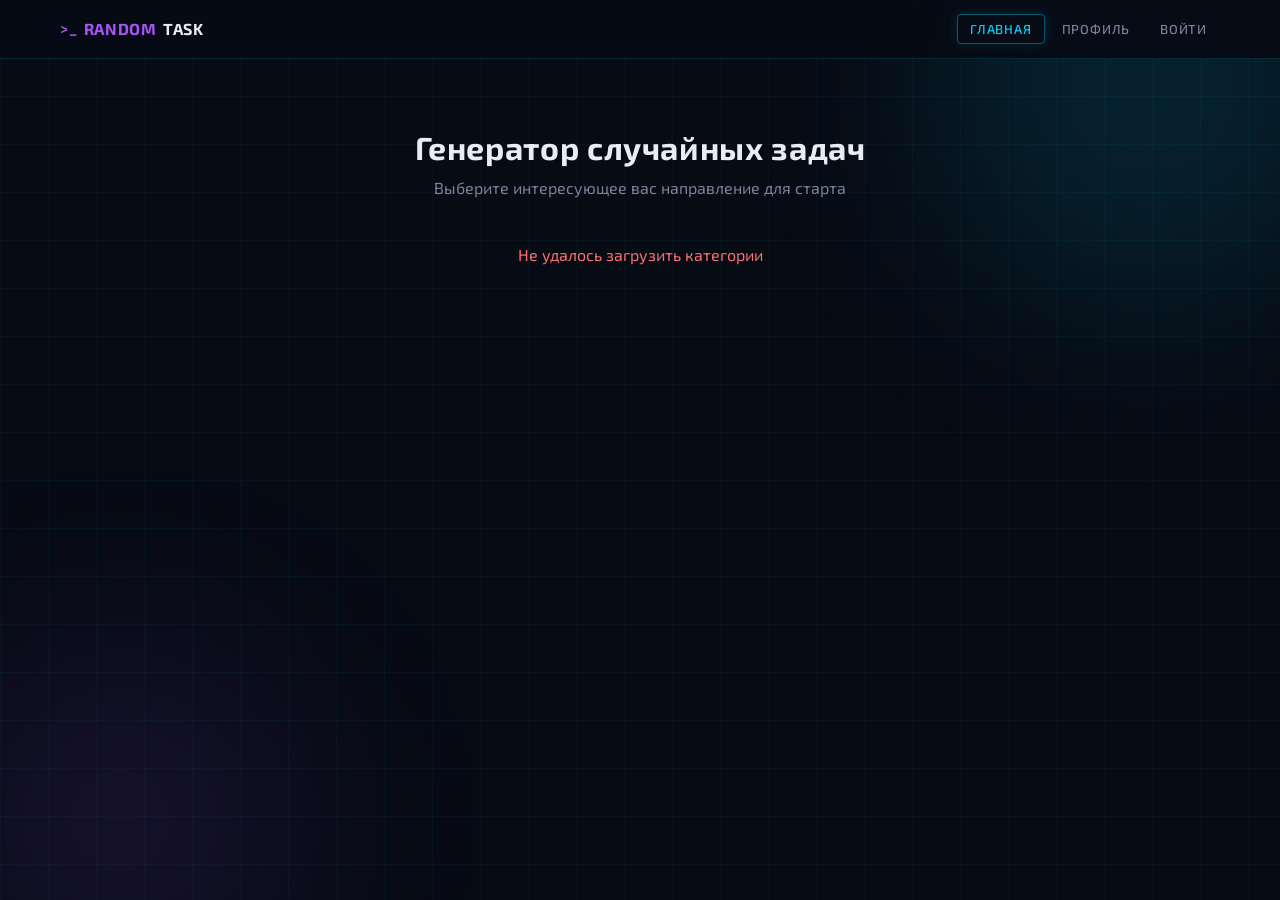
==== static/index.html @ 80e936c3 "Добавлен весь фронтенд, исправлены ошибки мешающие связи между беком и фронтом" ====
<!DOCTYPE html>
<html lang="ru">
<head>
    <meta charset="UTF-8">
    <meta name="viewport" content="width=device-width, initial-scale=1.0">
    <title>RandomTask — Генератор случайных задач</title>
    <link rel="stylesheet" href="style.css">
</head>
<body>
    <div class="bg-grid"></div>
    <div class="bg-glow bg-glow--1"></div>
    <div class="bg-glow bg-glow--2"></div>

    <header class="header">
        <div class="header__inner">
            <a href="index.html" class="logo">
                <span class="logo__mark">&gt;_</span>
                <span>Random</span>Task
            </a>
            <nav class="nav">
                <a href="index.html" class="nav__link nav__link--active">Главная</a>
                <a href="profile.html" class="nav__link">Профиль</a>
		<a href="admin.html" class="nav__link" id="nav-admin-link" style="display: none;">Админка</a>
                <a href="auth.html" class="nav__link" id="nav-auth-link">Войти</a>
            </nav>
        </div>
    </header>

    <main class="app-container">
        <!-- Шаг 1: Выбор категории -->
        <section id="step-categories" class="view-section">
            <div class="text-center" style="margin-bottom: 3rem;">
                <h1 style="font-size: 2rem; font-weight: 700; margin-bottom: 0.75rem; letter-spacing: 0.02em;">
                    Генератор случайных задач
                </h1>
                <p style="color: var(--muted); font-size: 1rem;">
                    Выберите интересующее вас направление для старта
                </p>
            </div>
            
            <div id="categories-grid" class="categories-container"></div>
        </section>

        <!-- Шаг 2: Выбор сложности -->
        <section id="step-params" class="view-section hidden">
            <div class="panel" style="max-width: 640px; margin: 0 auto;">
                <button id="btn-back-to-categories" class="btn btn--outline" style="margin-bottom: 1.5rem;">
                    ← Назад
                </button>
                
                <div style="margin-bottom: 1.5rem;">
                    <span style="font-family: var(--mono); font-size: 0.65rem; font-weight: 500; color: var(--muted); text-transform: uppercase; letter-spacing: 0.12em;">
                        Категория
                    </span>
                    <h2 id="selected-category-title" style="font-size: 1.5rem; font-weight: 700; margin-top: 0.5rem;"></h2>
                </div>

                <div style="margin-bottom: 2rem;">
                    <span style="font-family: var(--mono); font-size: 0.65rem; font-weight: 500; color: var(--muted); text-transform: uppercase; letter-spacing: 0.12em; display: block; margin-bottom: 0.75rem;">
                        Выберите уровень сложности:
                    </span>
                    <div class="difficulty-selector">
                        <label class="diff-option">
                            <input type="radio" name="difficulty" value="1" checked>
                            <div class="diff-card">
                                <div class="diff-card__dots">
                                    <span class="dot active"></span>
                                    <span class="dot"></span>
                                    <span class="dot"></span>
                                </div>
                                <div class="diff-card__label">Низкая</div>
                            </div>
                        </label>
                        <label class="diff-option">
                            <input type="radio" name="difficulty" value="2">
                            <div class="diff-card">
                                <div class="diff-card__dots">
                                    <span class="dot active"></span>
                                    <span class="dot active"></span>
                                    <span class="dot"></span>
                                </div>
                                <div class="diff-card__label">Средняя</div>
                            </div>
                        </label>
                        <label class="diff-option">
                            <input type="radio" name="difficulty" value="3">
                            <div class="diff-card">
                                <div class="diff-card__dots">
                                    <span class="dot active"></span>
                                    <span class="dot active"></span>
                                    <span class="dot active"></span>
                                </div>
                                <div class="diff-card__label">Высокая</div>
                            </div>
                        </label>
                    </div>
                </div>

                <button id="btn-generate-start" class="btn btn--primary btn--full">
                    Сгенерировать задачу
                </button>
            </div>
        </section>

        <!-- Шаг 3: Отображение задачи -->
        <section id="step-task" class="view-section hidden">
            <div class="panel" style="max-width: 720px; margin: 0 auto;">
                <button id="btn-back-to-params" class="btn btn--outline" style="margin-bottom: 1.5rem;">
                    ← Назад
                </button>

                <div style="display: flex; gap: 0.5rem; margin-bottom: 1rem; flex-wrap: wrap;">
                    <span id="task-category-badge" class="badge"></span>
                    <span id="task-difficulty-badge" class="badge"></span>
                </div>

                <h2 id="task-title" style="font-size: 1.75rem; font-weight: 700; margin-bottom: 1rem; letter-spacing: 0.02em;">
                    Название задачи
                </h2>
                
                <p id="task-description" style="color: var(--muted); line-height: 1.7; font-size: 1rem; margin-bottom: 2rem;">
                    Описание загружается...
                </p>

                <div style="display: flex; gap: 0.75rem; flex-wrap: wrap;">
                    <button id="btn-reroll-task" class="btn btn--outline">
                        Другой вариант
                    </button>
                    <button id="btn-save-task" class="btn btn--primary">
                        Сохранить в профиль
                    </button>
                    <button id="btn-reset-menu" class="btn btn--outline" style="margin-left: auto;">
                        В главное меню
                    </button>
                </div>
            </div>
        </section>
    </main>

    <script src="js/app.js"></script>
</body>
</html>
---- static/style.css ----
/* ==========================================================================
   БАЗОВЫЕ НАСТРОЙКИ, ПЕРЕМЕННЫЕ И ШРИФТЫ
   ========================================================================== */
@import url('https://fonts.googleapis.com/css2?family=Exo+2:wght@400;500;600;700&family=JetBrains+Mono:wght@400;500&display=swap');

:root {
  --bg: #070b14;
  --surface: rgba(12, 18, 32, 0.85);
  --panel-bg: rgba(12, 18, 32, 0.85);
  --ink: #e8edf5;
  --text: #e8edf5;
  --muted: #7a8499;
  --line: rgba(0, 212, 255, 0.15);
  --accent: #00d4ff;
  --accent-2: #a855f7;
  --glow: rgba(0, 212, 255, 0.35);
  --font: "Exo 2", system-ui, sans-serif;
  --mono: "JetBrains Mono", monospace;
  --radius: 4px;
}

* {
  box-sizing: border-box;
  margin: 0;
  padding: 0;
}

body {
  font-family: var(--font);
  background: var(--bg);
  color: var(--ink);
  position: relative;
  overflow-x: hidden;
  min-height: 100vh;
  display: flex;
  flex-direction: column;
}

.hidden { display: none !important; }
.text-center { text-align: center; }

/* ФОНОВАЯ СЕТКА И СВЕЧЕНИЯ */
.bg-grid {
  position: fixed;
  inset: 0;
  background-image:
    linear-gradient(rgba(0, 212, 255, 0.04) 1px, transparent 1px),
    linear-gradient(90deg, rgba(0, 212, 255, 0.04) 1px, transparent 1px);
  background-size: 48px 48px;
  pointer-events: none;
  z-index: 0;
}

.bg-glow {
  position: fixed;
  border-radius: 50%;
  filter: blur(100px);
  pointer-events: none;
  z-index: 0;
}

.bg-glow--1 {
  width: 420px;
  height: 420px;
  top: -120px;
  right: -80px;
  background: rgba(0, 212, 255, 0.12);
}

.bg-glow--2 {
  width: 360px;
  height: 360px;
  bottom: -100px;
  left: -60px;
  background: rgba(168, 85, 247, 0.1);
}

/* ==========================================================================
   ВЕРХНЯЯ ПАНЕЛЬ НАВИГАЦИИ (ХЕДЕР) — ИСПРАВЛЕНО
   ========================================================================== */
.header, .main-header {
  border-bottom: 1px solid var(--line);
  background: rgba(7, 11, 20, 0.9);
  backdrop-filter: blur(16px);
  position: fixed;
  top: 0;
  left: 0;
  width: 100%;
  z-index: 1000;
}

.header__inner, .header-container {
  max-width: 1200px;
  margin: 0 auto;
  padding: 0.85rem 1.25rem;
  display: flex;
  align-items: center;
  gap: 1rem;
}

.logo, .header-logo {
  font-weight: 700;
  font-size: 1rem;
  color: var(--ink);
  text-decoration: none;
  letter-spacing: 0.04em;
  text-transform: uppercase;
  margin-right: auto;
  display: flex;
  align-items: center;
  gap: 0.4rem;
}

.logo__mark {
  font-family: var(--mono);
  color: var(--accent);
  font-size: 0.85rem;
}

.logo span, .header-logo span { color: var(--accent-2); }

.nav, .header-nav { display: flex; gap: 0.25rem; }

.nav__link, .nav-link {
  font: inherit;
  font-size: 0.8125rem;
  font-weight: 500;
  letter-spacing: 0.06em;
  text-transform: uppercase;
  background: none;
  border: 1px solid transparent;
  padding: 0.4rem 0.75rem;
  border-radius: var(--radius);
  color: var(--muted);
  text-decoration: none;
  cursor: pointer;
  transition: color 0.2s, border-color 0.2s, box-shadow 0.2s;
}

.nav__link:hover, .nav-link:hover { color: var(--ink); border-color: var(--line); }

.nav__link--active, .nav-link.active {
  color: var(--accent);
  border-color: rgba(0, 212, 255, 0.4);
  box-shadow: 0 0 12px rgba(0, 212, 255, 0.15);
}

/* ==========================================================================
   КОНТЕЙНЕРЫ, СЕТКИ И МОДУЛИ СТРАНИЦ
   ========================================================================== */
.app-container {
  width: 100%;
  max-width: 1200px;
  margin: 0 auto;
  padding: 8rem 1.5rem 4rem 1.5rem;
  flex-grow: 1;
  position: relative;
  z-index: 1;
}

.view-section {
  animation: fadeIn 0.25s ease-out forwards;
}

.panel {
  background: var(--surface);
  border: 1px solid var(--line);
  border-radius: var(--radius);
  backdrop-filter: blur(12px);
  position: relative;
  padding: 1.5rem;
}

/* Сетка категорий на главной */
.categories-container {
  display: grid;
  grid-template-columns: repeat(auto-fill, minmax(220px, 1fr));
  gap: 1rem;
  margin-bottom: 2rem;
  justify-content: center;
  justify-items: center;
  max-width: 860px;
  margin-left: auto;
  margin-right: auto;
}

.categories-container .cat-btn {
  width: 100%;
}

.cat-btn {
  font: inherit;
  font-size: 0.8125rem;
  font-weight: 600;
  letter-spacing: 0.04em;
  text-transform: uppercase;
  background: var(--surface);
  border: 1px solid var(--line);
  border-radius: var(--radius);
  color: var(--text);
  padding: 1.5rem 1rem;
  cursor: pointer;
  transition: all 0.2s ease;
  display: flex;
  flex-direction: column;
  align-items: center;
  gap: 0.75rem;
}

.cat-btn:hover {
  border-color: var(--accent);
  box-shadow: 0 0 12px rgba(0, 212, 255, 0.1);
  transform: translateY(-2px);
}

.cat-btn--active {
  border-color: var(--accent-2);
  background: rgba(168, 85, 247, 0.1);
  box-shadow: 0 0 12px rgba(168, 85, 247, 0.15);
}

.cat-btn__icon {
  font-size: 1.75rem;
}

/* Селектор сложности */
.difficulty-selector {
  display: grid;
  grid-template-columns: repeat(3, 1fr);
  gap: 0.75rem;
  margin-top: 0.75rem;
}

.diff-option input {
  display: none;
}

.diff-card {
  background: rgba(7, 11, 20, 0.5);
  border: 1px solid var(--line);
  border-radius: var(--radius);
  padding: 1.25rem 1rem;
  text-align: center;
  cursor: pointer;
  transition: all 0.2s;
  display: flex;
  flex-direction: column;
  align-items: center;
  gap: 0.25rem;
}

.diff-card:hover {
  border-color: var(--accent);
  box-shadow: 0 0 10px rgba(0, 212, 255, 0.1);
}

.diff-option input:checked + .diff-card {
  border-color: var(--accent);
  background: rgba(0, 212, 255, 0.05);
  box-shadow: 0 0 10px rgba(0, 212, 255, 0.1);
}

.diff-card__dots {
  display: flex;
  gap: 5px;
  justify-content: center;
  margin-bottom: 0.5rem;
}

.diff-card__dots .dot {
  width: 8px;
  height: 8px;
  border-radius: 50%;
  background: rgba(0, 212, 255, 0.15);
  border: 1px solid rgba(0, 212, 255, 0.25);
  display: inline-block;
}

.diff-card__dots .dot.active {
  background: var(--accent);
  border-color: var(--accent);
  box-shadow: 0 0 6px rgba(0, 212, 255, 0.5);
}

.diff-card__label {
  font-size: 0.8rem;
  font-weight: 600;
  color: var(--text);
  letter-spacing: 0.04em;
  text-transform: uppercase;
}

/* Бейджи */
.badge {
  background: rgba(0, 212, 255, 0.1);
  border: 1px solid rgba(0, 212, 255, 0.3);
  color: var(--accent);
  font-family: var(--mono);
  font-size: 0.75rem;
  padding: 0.25rem 0.6rem;
  border-radius: 2px;
  text-transform: uppercase;
}

/* Профиль */
.profile-layout {
  display: grid;
  grid-template-columns: 300px 1fr;
  gap: 1.5rem;
}

@media (max-width: 768px) {
  .profile-layout {
    grid-template-columns: 1fr;
  }
}

.profile-info {
  display: flex;
  flex-direction: column;
  align-items: center;
  text-align: center;
}

.profile-avatar {
  width: 80px;
  height: 80px;
  background: linear-gradient(135deg, var(--accent), var(--accent-2));
  border-radius: 50%;
  font-size: 2rem;
  font-weight: 700;
  color: var(--bg);
  display: flex;
  align-items: center;
  justify-content: center;
  margin-bottom: 1rem;
}

.profile-status {
  color: var(--muted);
  font-size: 0.9rem;
  margin-top: 0.25rem;
}

.profile-history h3 {
  margin-bottom: 1rem;
  font-size: 1.1rem;
  border-bottom: 1px solid var(--line);
  padding-bottom: 0.5rem;
}

.empty-message {
  color: var(--muted);
  font-style: italic;
  font-size: 0.9rem;
}

/* ==========================================================================
   КНОПКИ, ФОРМЫ И МОДАЛЬНЫЕ ОКНА
   ========================================================================== */
.btn {
  font: inherit;
  font-size: 0.8125rem;
  font-weight: 600;
  letter-spacing: 0.06em;
  text-transform: uppercase;
  padding: 0.6rem 1.2rem;
  border-radius: var(--radius);
  border: 1px solid transparent;
  cursor: pointer;
  transition: all 0.2s;
  display: inline-flex;
  align-items: center;
  justify-content: center;
  text-decoration: none;
}

.btn--primary {
  background: var(--accent);
  color: var(--bg);
}

.btn--primary:hover {
  box-shadow: 0 0 20px var(--glow);
  background: #33e0ff;
}

.btn--outline {
  background: transparent;
  border: 1px solid var(--line);
  color: var(--text);
}

.btn--outline:hover {
  border-color: var(--ink);
  background: rgba(255, 255, 255, 0.03);
}

.btn--danger {
  background: rgba(239, 68, 68, 0.1);
  border: 1px solid rgba(239, 68, 68, 0.4);
  color: #f87171;
}

.btn--danger:hover {
  background: rgba(239, 68, 68, 0.2);
  border-color: #ef4444;
}

.btn--full { width: 100%; }

/* Поля форм и авторизации */
.field {
  display: block;
  margin-bottom: 0.85rem;
  text-align: left;
}

.field span {
  display: block;
  font-family: var(--mono);
  font-size: 0.65rem;
  font-weight: 500;
  color: var(--muted);
  margin-bottom: 0.35rem;
  text-transform: uppercase;
  letter-spacing: 0.12em;
}

.field input {
  width: 100%;
  font: inherit;
  font-size: 0.9375rem;
  padding: 0.6rem 0.75rem;
  border: 1px solid var(--line);
  border-radius: var(--radius);
  background: rgba(7, 11, 20, 0.6);
  color: var(--ink);
  transition: border-color 0.2s, box-shadow 0.2s;
}

.field input:focus {
  outline: none;
  border-color: var(--accent);
  box-shadow: 0 0 12px rgba(0, 212, 255, 0.15);
}

.modal__box {
  padding: 1.75rem;
  width: min(380px, 90vw);
  position: relative;
}

.modal__title {
  font-size: 1.25rem;
  font-weight: 700;
  margin-bottom: 1.25rem;
  letter-spacing: 0.04em;
}

/* ==========================================================================
   ИСТОРИЯ ВЫПОЛНЕННЫХ ЗАДАЧ
   ========================================================================== */
.history-section {
  margin-top: 3rem;
}

.section-title {
  font-size: 1.125rem;
  font-weight: 600;
  margin-bottom: 1rem;
  letter-spacing: 0.04em;
  text-transform: uppercase;
  color: var(--ink);
}

.history-list {
  display: flex;
  flex-direction: column;
  gap: 0.5rem;
}

.history-item {
  padding: 0.75rem 1rem;
  display: flex;
  justify-content: space-between;
  align-items: center;
  gap: 1rem;
  font-size: 0.9375rem;
  border: 1px solid var(--line);
  background: rgba(7, 11, 20, 0.3);
  border-radius: var(--radius);
}

.history-item__text {
  color: var(--text);
}

.history-item__meta {
  font-family: var(--mono);
  font-size: 0.75rem;
  color: var(--muted);
  white-space: nowrap;
}

/* ==========================================================================
ПРОФИЛЬ ПОЛЬЗОВАТЕЛЯ — УЛУЧШЕННЫЙ ДИЗАЙН
========================================================================== */
.profile-layout {
    display: grid;
    grid-template-columns: 320px 1fr;
    gap: 2rem;
    align-items: start;
}

@media (max-width: 968px) {
    .profile-layout {
        grid-template-columns: 1fr;
        gap: 1.5rem;
    }
}

/* Левая колонка */
.profile-info {
    padding: 2rem 1.5rem;
    display: flex;
    flex-direction: column;
    gap: 2rem;
}

.profile-header {
    text-align: center;
    padding-bottom: 1.5rem;
    border-bottom: 1px solid var(--line);
}

.profile-username {
    font-size: 1.75rem;
    font-weight: 700;
    letter-spacing: 0.02em;
    background: linear-gradient(135deg, var(--accent), var(--accent-2));
    -webkit-background-clip: text;
    -webkit-text-fill-color: transparent;
    background-clip: text;
    margin-bottom: 0.5rem;
}

.profile-role {
    font-family: var(--mono);
    font-size: 0.75rem;
    font-weight: 500;
    color: var(--muted);
    text-transform: uppercase;
    letter-spacing: 0.1em;
    display: flex;
    align-items: center;
    justify-content: center;
    gap: 0.5rem;
}

.profile-role::before {
    content: '';
    width: 6px;
    height: 6px;
    border-radius: 50%;
    background: var(--accent);
    box-shadow: 0 0 8px var(--glow);
}

/* Статистика */
.profile-stats {
    display: grid;
    grid-template-columns: 1fr 1fr;
    gap: 1rem;
}

.stat-item {
    background: rgba(7, 11, 20, 0.5);
    border: 1px solid var(--line);
    border-radius: var(--radius);
    padding: 1.25rem 1rem;
    text-align: center;
    transition: all 0.2s;
}

.stat-item:hover {
    border-color: var(--accent);
    box-shadow: 0 0 12px rgba(0, 212, 255, 0.1);
    transform: translateY(-2px);
}

.stat-number {
    display: block;
    font-size: 2rem;
    font-weight: 700;
    color: var(--accent);
    font-family: var(--mono);
    line-height: 1;
    margin-bottom: 0.5rem;
}

.stat-label {
    display: block;
    font-size: 0.75rem;
    font-weight: 600;
    color: var(--muted);
    text-transform: uppercase;
    letter-spacing: 0.08em;
}

/* Правая колонка */
.profile-history {
    padding: 2rem;
}

.history-header {
    display: flex;
    justify-content: space-between;
    align-items: center;
    margin-bottom: 1.5rem;
    flex-wrap: wrap;
    gap: 1rem;
}

.history-tabs {
    display: flex;
    gap: 0.5rem;
}

.tab-btn {
    font: inherit;
    font-size: 0.8125rem;
    font-weight: 600;
    letter-spacing: 0.06em;
    text-transform: uppercase;
    background: transparent;
    border: 1px solid var(--line);
    color: var(--muted);
    padding: 0.5rem 1rem;
    border-radius: var(--radius);
    cursor: pointer;
    transition: all 0.2s;
}

.tab-btn:hover {
    border-color: var(--ink);
    color: var(--ink);
}

.tab-btn.active {
    background: var(--accent);
    border-color: var(--accent);
    color: var(--bg);
    box-shadow: 0 0 12px rgba(0, 212, 255, 0.2);
}

/* Карточки задач */
.history-list {
    display: flex;
    flex-direction: column;
    gap: 0.75rem;
}

.history-item {
    background: rgba(7, 11, 20, 0.4);
    border: 1px solid var(--line);
    border-radius: var(--radius);
    padding: 1.25rem 1.5rem;
    display: flex;
    justify-content: space-between;
    align-items: flex-start;
    gap: 1.5rem;
    transition: all 0.2s;
}

.history-item:hover {
    border-color: var(--accent);
    background: rgba(7, 11, 20, 0.6);
    box-shadow: 0 0 16px rgba(0, 212, 255, 0.08);
    transform: translateX(4px);
}

.history-item__text {
    flex: 1;
    min-width: 0;
}

.history-item__title {
    font-size: 1rem;
    font-weight: 600;
    color: var(--ink);
    margin-bottom: 0.5rem;
    letter-spacing: 0.02em;
}

.history-item__description {
    font-size: 0.875rem;
    color: var(--muted);
    line-height: 1.5;
    display: -webkit-box;
    -webkit-line-clamp: 2;
    -webkit-box-orient: vertical;
    overflow: hidden;
}

.history-item__meta {
    display: flex;
    flex-direction: column;
    gap: 0.5rem;
    align-items: flex-end;
    flex-shrink: 0;
}

.badge {
    background: rgba(0, 212, 255, 0.1);
    border: 1px solid rgba(0, 212, 255, 0.3);
    color: var(--accent);
    font-family: var(--mono);
    font-size: 0.75rem;
    font-weight: 500;
    padding: 0.35rem 0.75rem;
    border-radius: 2px;
    text-transform: uppercase;
    letter-spacing: 0.08em;
}

.difficulty-indicator {
    display: flex;
    gap: 3px;
    align-items: center;
}

.difficulty-dot {
    width: 6px;
    height: 6px;
    border-radius: 50%;
    background: rgba(0, 212, 255, 0.2);
    border: 1px solid rgba(0, 212, 255, 0.3);
}

.difficulty-dot.active {
    background: var(--accent);
    border-color: var(--accent);
    box-shadow: 0 0 6px rgba(0, 212, 255, 0.5);
}

.empty-message {
    text-align: center;
    color: var(--muted);
    font-size: 0.9375rem;
    padding: 3rem 1rem;
    font-style: italic;
}

/* ==========================================================================
КНОПКИ ДЕЙСТВИЙ В ПРОФИЛЕ
========================================================================== */
.task-actions {
    display: flex;
    gap: 0.5rem;
    flex-shrink: 0;
}

.action-btn {
    font: inherit;
    font-size: 0.75rem;
    font-weight: 600;
    letter-spacing: 0.04em;
    text-transform: uppercase;
    padding: 0.5rem 0.85rem;
    border-radius: var(--radius);
    border: 1px solid var(--line);
    background: transparent;
    color: var(--text);
    cursor: pointer;
    transition: all 0.2s;
    display: inline-flex;
    align-items: center;
    gap: 0.35rem;
}

.action-btn:hover {
    border-color: var(--accent);
    color: var(--accent);
    box-shadow: 0 0 8px rgba(0, 212, 255, 0.15);
}

.action-btn--complete {
    background: rgba(0, 212, 255, 0.1);
    border-color: rgba(0, 212, 255, 0.3);
    color: var(--accent);
}

.action-btn--complete:hover {
    background: rgba(0, 212, 255, 0.2);
    box-shadow: 0 0 12px rgba(0, 212, 255, 0.25);
}

.action-btn--uncomplete {
    background: rgba(168, 85, 247, 0.1);
    border-color: rgba(168, 85, 247, 0.3);
    color: var(--accent-2);
}

.action-btn--uncomplete:hover {
    background: rgba(168, 85, 247, 0.2);
    box-shadow: 0 0 12px rgba(168, 85, 247, 0.25);
}

.action-btn--delete {
    background: rgba(239, 68, 68, 0.1);
    border-color: rgba(239, 68, 68, 0.3);
    color: #f87171;
}

.action-btn--delete:hover {
    background: rgba(239, 68, 68, 0.2);
    border-color: #ef4444;
    box-shadow: 0 0 12px rgba(239, 68, 68, 0.25);
}

.action-btn:disabled {
    opacity: 0.5;
    cursor: not-allowed;
}

/* Улучшаем карточки задач */
.history-item {
    background: rgba(7, 11, 20, 0.4);
    border: 1px solid var(--line);
    border-radius: var(--radius);
    padding: 1.25rem 1.5rem;
    display: flex;
    justify-content: space-between;
    align-items: flex-start;
    gap: 1.5rem;
    transition: all 0.2s;
}

.history-item:hover {
    border-color: var(--accent);
    background: rgba(7, 11, 20, 0.6);
    box-shadow: 0 0 16px rgba(0, 212, 255, 0.08);
    transform: translateX(4px);
}

.history-item__text {
    flex: 1;
    min-width: 0;
}

.history-item__title {
    font-size: 1rem;
    font-weight: 600;
    color: var(--ink);
    margin-bottom: 0.5rem;
    letter-spacing: 0.02em;
}

.history-item__description {
    font-size: 0.875rem;
    color: var(--muted);
    line-height: 1.5;
    display: -webkit-box;
    -webkit-line-clamp: 2;
    -webkit-box-orient: vertical;
    overflow: hidden;
}

.history-item__meta {
    display: flex;
    flex-direction: column;
    gap: 0.75rem;
    align-items: flex-end;
    flex-shrink: 0;
}

@media (max-width: 640px) {
    .history-item {
        flex-direction: column;
        align-items: stretch;
        gap: 1rem;
    }
    
    .history-item__meta {
        flex-direction: row;
        justify-content: space-between;
        align-items: center;
    }
    
    .task-actions {
        width: 100%;
        justify-content: flex-start;
    }
    
    .action-btn {
        flex: 1;
    }
}

/* ==========================================================================
АДМИН-ПАНЕЛЬ
========================================================================== */
.admin-header {
    text-align: center;
    margin-bottom: 3rem;
}

.admin-title {
    font-size: 2rem;
    font-weight: 700;
    letter-spacing: 0.02em;
    background: linear-gradient(135deg, var(--accent), var(--accent-2));
    -webkit-background-clip: text;
    -webkit-text-fill-color: transparent;
    background-clip: text;
    margin-bottom: 0.5rem;
}

.admin-subtitle {
    color: var(--muted);
    font-size: 1rem;
}

.admin-layout {
    display: grid;
    grid-template-columns: 1fr 1fr;
    gap: 1.5rem;
    align-items: start;
}

@media (max-width: 900px) {
    .admin-layout {
        grid-template-columns: 1fr;
    }
}

.admin-panel {
    padding: 1.75rem;
}

.admin-panel__header {
    display: flex;
    justify-content: space-between;
    align-items: center;
    margin-bottom: 1.5rem;
    padding-bottom: 1rem;
    border-bottom: 1px solid var(--line);
}

.admin-panel__title {
    font-size: 1.125rem;
    font-weight: 600;
    letter-spacing: 0.04em;
    text-transform: uppercase;
}

.admin-panel__badge {
    font-family: var(--mono);
    font-size: 0.75rem;
    font-weight: 500;
    color: var(--accent);
    background: rgba(0, 212, 255, 0.1);
    border: 1px solid rgba(0, 212, 255, 0.3);
    padding: 0.25rem 0.6rem;
    border-radius: 2px;
}

.admin-form {
    display: flex;
    flex-direction: column;
    gap: 0.25rem;
}

.admin-form textarea {
    width: 100%;
    font: inherit;
    font-size: 0.9375rem;
    padding: 0.6rem 0.75rem;
    border: 1px solid var(--line);
    border-radius: var(--radius);
    background: rgba(7, 11, 20, 0.6);
    color: var(--ink);
    resize: vertical;
    min-height: 100px;
    font-family: var(--font);
    transition: border-color 0.2s, box-shadow 0.2s;
}

.admin-form textarea:focus {
    outline: none;
    border-color: var(--accent);
    box-shadow: 0 0 12px rgba(0, 212, 255, 0.15);
}

.admin-form select {
    width: 100%;
    font: inherit;
    font-size: 0.9375rem;
    padding: 0.6rem 0.75rem;
    border: 1px solid var(--line);
    border-radius: var(--radius);
    background: rgba(7, 11, 20, 0.6);
    color: var(--ink);
    cursor: pointer;
    transition: border-color 0.2s, box-shadow 0.2s;
    appearance: none;
    background-image: url("data:image/svg+xml;charset=UTF-8,%3csvg xmlns='http://www.w3.org/2000/svg' viewBox='0 0 24 24' fill='none' stroke='%2300d4ff' stroke-width='2' stroke-linecap='round' stroke-linejoin='round'%3e%3cpolyline points='6 9 12 15 18 9'%3e%3c/polyline%3e%3c/svg%3e");
    background-repeat: no-repeat;
    background-position: right 0.75rem center;
    background-size: 1rem;
    padding-right: 2.5rem;
}

.admin-form select:focus {
    outline: none;
    border-color: var(--accent);
    box-shadow: 0 0 12px rgba(0, 212, 255, 0.15);
}

.admin-divider {
    height: 1px;
    background: var(--line);
    margin: 1.75rem 0;
}

.admin-section-title {
    font-size: 0.875rem;
    font-weight: 600;
    letter-spacing: 0.06em;
    text-transform: uppercase;
    color: var(--muted);
    margin-bottom: 1rem;
}

.admin-list {
    display: flex;
    flex-direction: column;
    gap: 0.5rem;
    max-height: 400px;
    overflow-y: auto;
}

.admin-list-item {
    display: flex;
    align-items: center;
    gap: 0.75rem;
    padding: 0.75rem 1rem;
    background: rgba(7, 11, 20, 0.4);
    border: 1px solid var(--line);
    border-radius: var(--radius);
    transition: all 0.2s;
}

.admin-list-item:hover {
    border-color: rgba(0, 212, 255, 0.3);
    background: rgba(7, 11, 20, 0.6);
}

.admin-list-item__icon {
    font-size: 1.5rem;
    width: 2rem;
    text-align: center;
    flex-shrink: 0;
}

.admin-list-item__info {
    flex: 1;
    min-width: 0;
}

.admin-list-item__name {
    font-size: 0.9375rem;
    font-weight: 600;
    color: var(--ink);
    margin-bottom: 0.15rem;
}

.admin-list-item__slug {
    font-family: var(--mono);
    font-size: 0.75rem;
    color: var(--muted);
}

.admin-message {
    padding: 0.65rem 0.85rem;
    border-radius: var(--radius);
    font-size: 0.85rem;
    margin-bottom: 0.5rem;
}

.admin-message--success {
    background: rgba(34, 197, 94, 0.1);
    border: 1px solid rgba(34, 197, 94, 0.3);
    color: #4ade80;
}

.admin-message--error {
    background: rgba(239, 68, 68, 0.1);
    border: 1px solid rgba(239, 68, 68, 0.3);
    color: #f87171;
}

/* Скроллбар для списка категорий */
.admin-list::-webkit-scrollbar {
    width: 6px;
}
.admin-list::-webkit-scrollbar-track {
    background: rgba(7, 11, 20, 0.3);
    border-radius: 3px;
}
.admin-list::-webkit-scrollbar-thumb {
    background: rgba(0, 212, 255, 0.3);
    border-radius: 3px;
}
.admin-list::-webkit-scrollbar-thumb:hover {
    background: rgba(0, 212, 255, 0.5);
}
/* ==========================================================================
ВЫБИРАЛКА ИКОНОК В АДМИНКЕ
========================================================================== */
.icon-picker {
    display: flex;
    gap: 0.75rem;
    align-items: center;
}

.icon-preview {
    width: 52px;
    height: 52px;
    flex-shrink: 0;
    background: rgba(7, 11, 20, 0.6);
    border: 1px solid var(--line);
    border-radius: var(--radius);
    display: flex;
    align-items: center;
    justify-content: center;
    transition: all 0.2s;
}

.icon-preview img {
    width: 32px;
    height: 32px;
    object-fit: contain;
}

.icon-preview__placeholder {
    font-family: var(--mono);
    font-size: 0.65rem;
    color: var(--muted);
    text-align: center;
    line-height: 1.2;
    padding: 0.25rem;
}

.icon-picker select {
    flex: 1;
}

.icon-picker select option {
    padding: 0.5rem;
}

@keyframes fadeIn {
  from { opacity: 0; transform: translateY(4px); }
  to { opacity: 1; transform: translateY(0); }
}
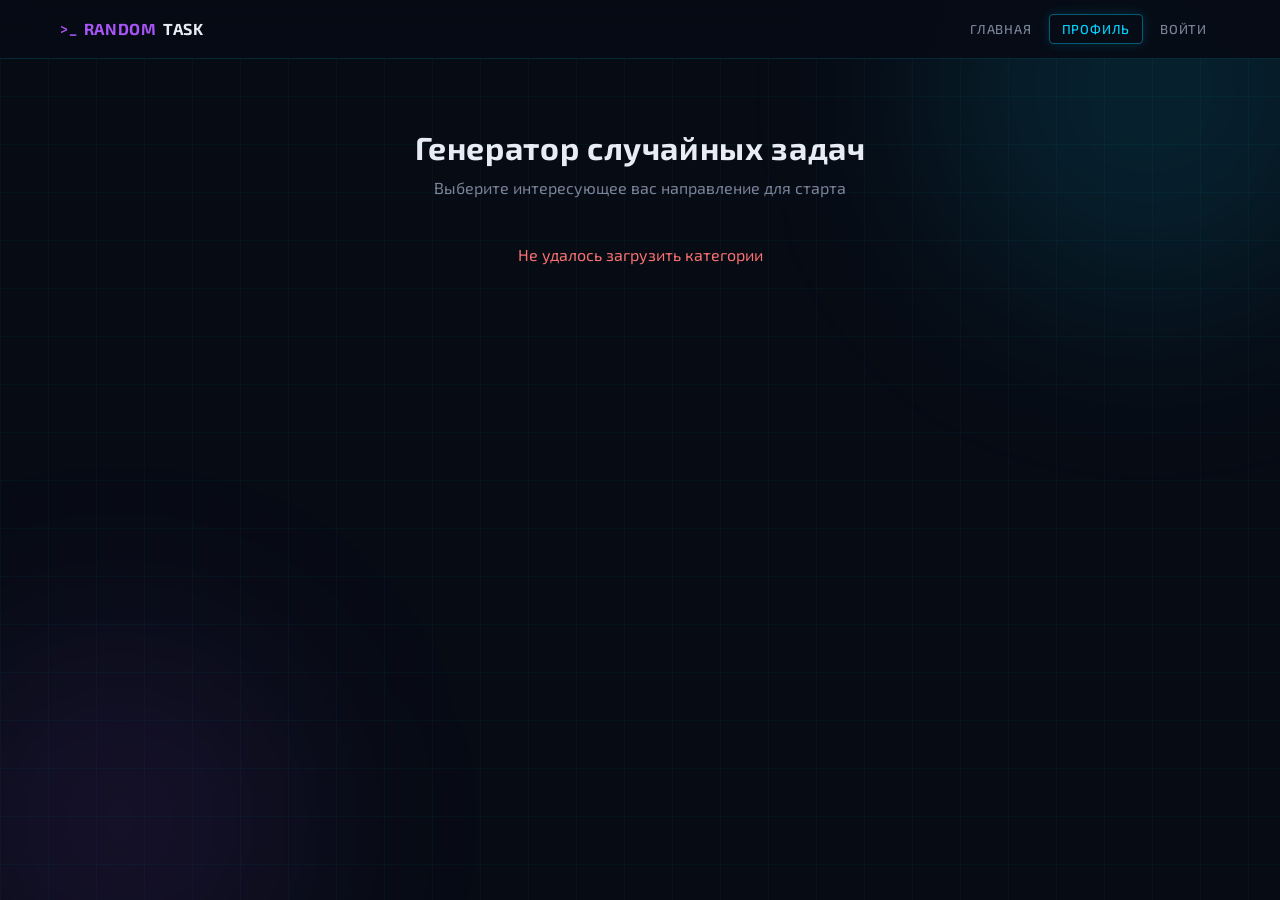
==== commit c8913b04: "Добавлены перенаправления на красивые адреса, вместо прямых директорий. Добавлен запрос для показа с" ====
--- a/static/index.html
+++ b/static/index.html
@@ -13,15 +13,15 @@
 
     <header class="header">
         <div class="header__inner">
-            <a href="index.html" class="logo">
+            <a href="/" class="logo">
                 <span class="logo__mark">&gt;_</span>
                 <span>Random</span>Task
             </a>
             <nav class="nav">
-                <a href="index.html" class="nav__link nav__link--active">Главная</a>
-                <a href="profile.html" class="nav__link">Профиль</a>
-		<a href="admin.html" class="nav__link" id="nav-admin-link" style="display: none;">Админка</a>
-                <a href="auth.html" class="nav__link" id="nav-auth-link">Войти</a>
+                <a href="/" class="nav__link">Главная</a>
+                <a href="/profile" class="nav__link nav__link--active">Профиль</a>
+		        <a href="/admin" class="nav__link" id="nav-admin-link" style="display: none;">Админка</a>
+                <a href="/auth" class="nav__link" id="nav-auth-link">Войти</a>
             </nav>
         </div>
     </header>
